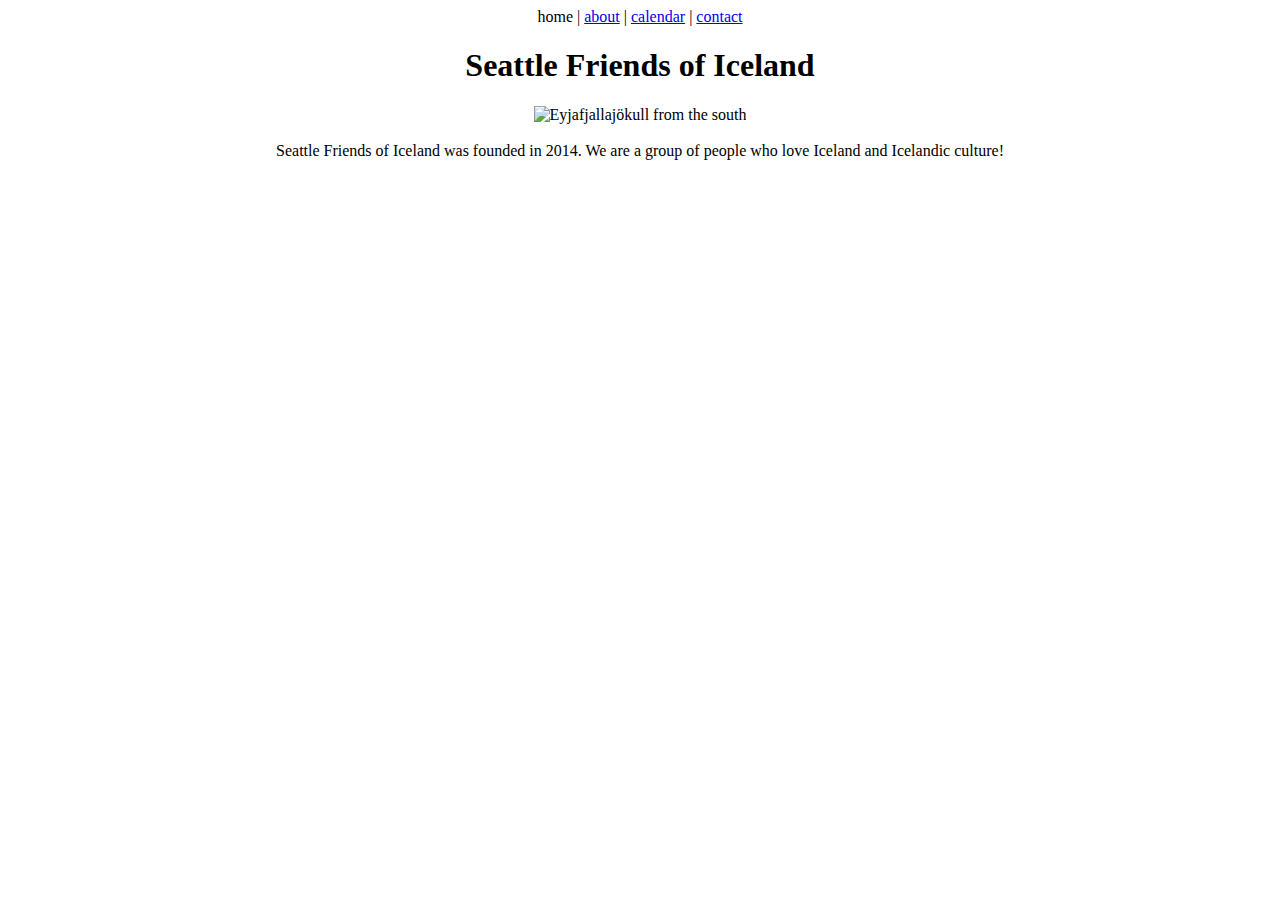
==== index.html @ feafc803 "Create index.html" ====
<!DOCTYPE html>
<html>

<head>
	<link href='http://fonts.googleapis.com/css?family=Playfair+Display+SC' rel='stylesheet' type='text/css'>
	<link href='http://fonts.googleapis.com/css?family=Open+Sans Condensed:300italic,300,700' rel='stylesheet' type='text/css'>
	<link href='http://fonts.googleapis.com/css?family=Source+Sans+Pro' rel='stylesheet' type='text/css'>
	<link href='http://fonts.googleapis.com/css?family=Abel' rel='stylesheet' type='text/css'>
	<link href='site.css' rel='stylesheet'>
	
	<title>Seattle Friends of Iceland</title>
</head>

<body>

	<div id="main" align="center">
		<div id ="toc"> 
		home | 
		<a href="http://www.seattlefriendsoficeland.com\about.html">about</a> | 	
		<a href="http://www.seattlefriendsoficeland.com\calendar.html">calendar</a> | 
		<a href="http://www.seattlefriendsoficeland.com\contact.html">contact</a>
		</div>
		
		<h1>Seattle Friends of Iceland</h1>
		<div id="sphoto">
			<img src="http://www.seattlefriendsoficeland.com/mtn.jpg" alt="Eyjafjallaj&#xF6;kull from the south" height="25%" width="100%">
		</div>
		<div class="cent"><br/>Seattle Friends of Iceland was founded in 2014.
		We are a group of people who love Iceland and Icelandic
		culture!
		</div>
	</div>
	
</body>
</html>
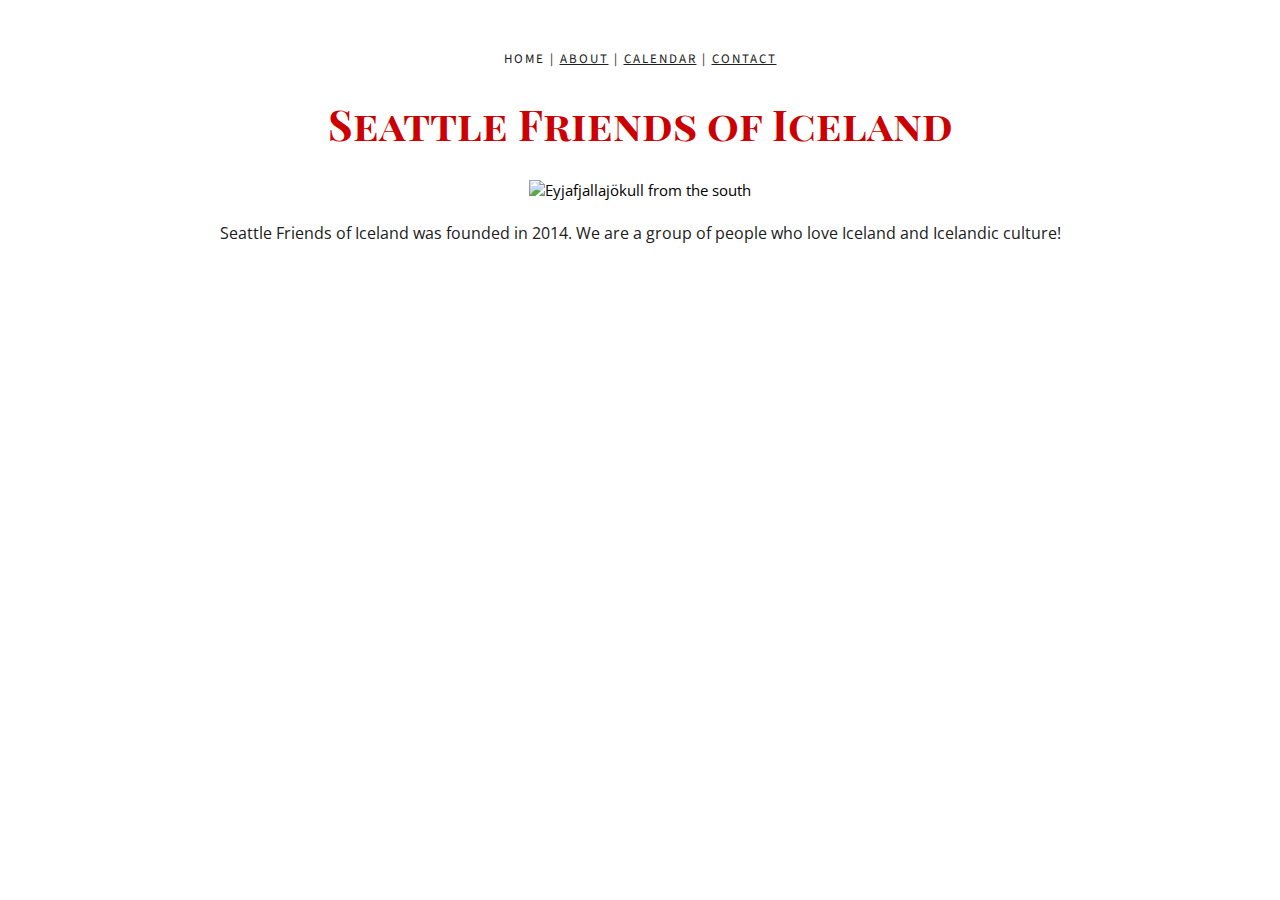
==== commit 9f45b1ab: "Changed main text font" ====
--- a/index.html
+++ b/index.html
@@ -3,9 +3,9 @@
 
 <head>
 	<link href='http://fonts.googleapis.com/css?family=Playfair+Display+SC' rel='stylesheet' type='text/css'>
-	<link href='http://fonts.googleapis.com/css?family=Open+Sans Condensed:300italic,300,700' rel='stylesheet' type='text/css'>
+	<link href='http://fonts.googleapis.com/css?family=Open+Sans:400,300&subset=latin,latin-ext' rel='stylesheet' type='text/css'>
 	<link href='http://fonts.googleapis.com/css?family=Source+Sans+Pro' rel='stylesheet' type='text/css'>
-	<link href='http://fonts.googleapis.com/css?family=Abel' rel='stylesheet' type='text/css'>
+
 	<link href='site.css' rel='stylesheet'>
 	
 	<title>Seattle Friends of Iceland</title>
@@ -32,4 +32,4 @@
 	</div>
 	
 </body>
-</html>
+</html>--- a/site.css
+++ b/site.css
@@ -0,0 +1,85 @@
+#main { 
+    background-color: #ffffff;
+}
+
+#toc {
+	font-size: 14px;
+	font-family:"Source Sans Pro", Tahoma, Arial, sans-serif;
+	font-weight:400;
+	font-style:normal;
+	font-size:13px;
+	text-transform:uppercase;
+	letter-spacing:2px;
+	text-decoration:none;
+	text-align:center;
+	color:#202020;
+}
+
+#sphoto {
+	margin: 0px;
+}
+
+body {
+	font-family: "Open Sans", Tahoma, Arial, sans-serif;
+	padding: 50px 0;
+	font-size: 15px;
+	font-style: normal;
+	font-weight: 400;
+	margin:0px;
+}
+
+h1 { /*big red heading*/
+	font-family: "Playfair Display SC", garamond;
+    color: #cc0000; 
+    font-size: 42px;
+	text-align: center;
+}
+
+h2 { /*event headings*/
+	font-family: "Playfair Display SC", garamond;
+    color: #202020; 
+    font-size: 18px;
+	text-align: center;
+}
+
+.cent {
+	font-family: "Open Sans", Tahoma, Arial, sans-serif;
+	font-size: 16px;
+	font-weight: light;
+	color: #202020;
+	text-align: center;
+	max-width: 80%;
+	padding-left:10%;
+	padding-right:10%;
+}
+
+.just {
+	font-family: "Open Sans", Tahoma, Arial, sans-serif;
+	font-size: 16px;
+	font-weight: light;
+	color: #202020;
+	text-align: justify;
+	max-width: 80%;
+	padding-left:10%;
+	padding-right:10%;
+}
+
+/* unvisited link */
+a:link {
+    color: #202020;
+}
+
+/* visited link */
+a:visited {
+    color: #202020;
+}
+
+/* mouse over link */
+a:hover {
+    color: #E60000;
+}
+
+/* selected link */
+a:active {
+     color: #E60000;
+}
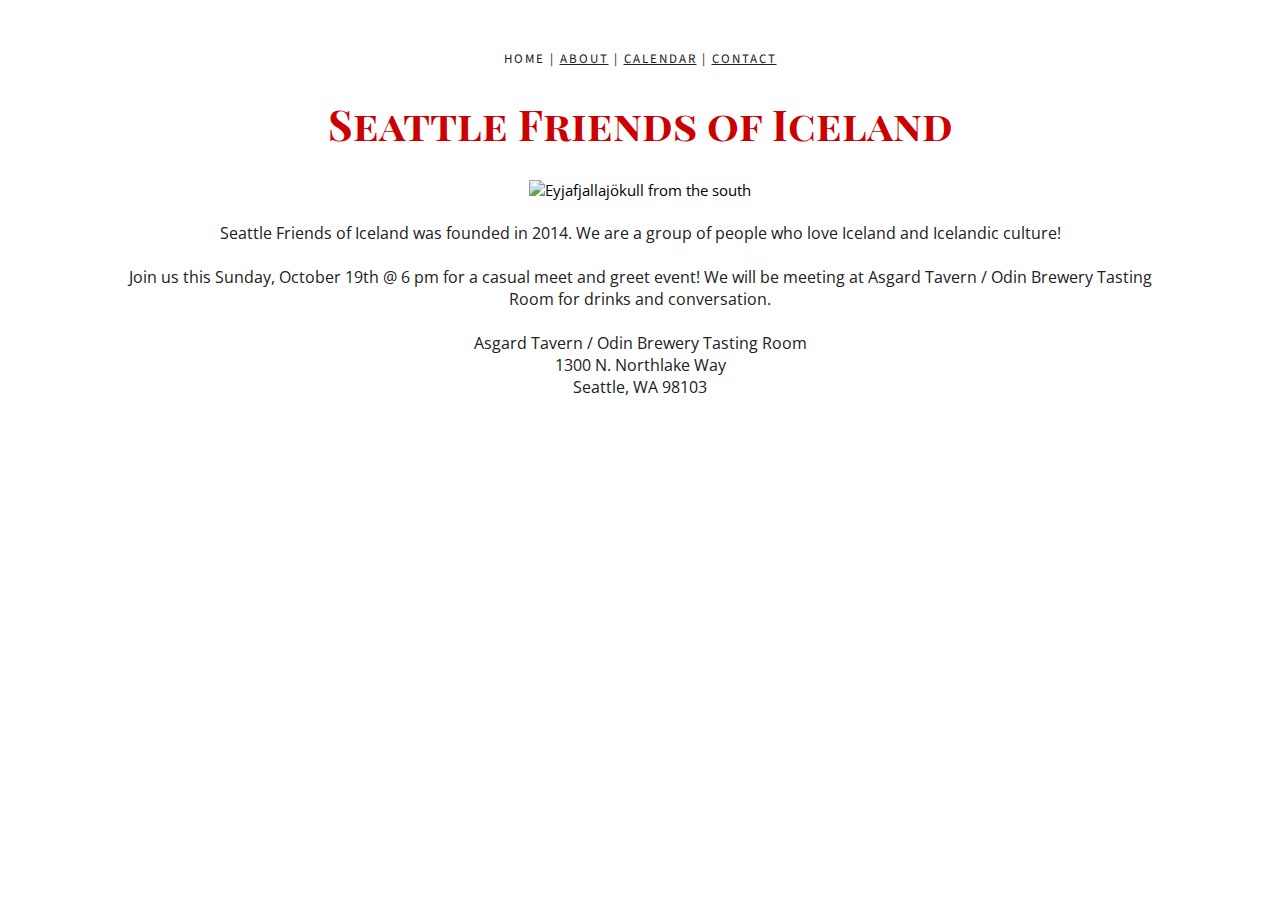
==== commit b72768f4: "style and title change" ====
--- a/index.html
+++ b/index.html
@@ -2,6 +2,7 @@
 <html>
 
 <head>
+	<meta name="viewport" content="width=device-width, initial-scale=.8">
 	<link href='http://fonts.googleapis.com/css?family=Playfair+Display+SC' rel='stylesheet' type='text/css'>
 	<link href='http://fonts.googleapis.com/css?family=Open+Sans:400,300&subset=latin,latin-ext' rel='stylesheet' type='text/css'>
 	<link href='http://fonts.googleapis.com/css?family=Source+Sans+Pro' rel='stylesheet' type='text/css'>
@@ -21,15 +22,34 @@
 		<a href="http://www.seattlefriendsoficeland.com\contact.html">contact</a>
 		</div>
 		
-		<h1>Seattle Friends of Iceland</h1>
+		<div onmouseover="changeToIcelandic()" onmouseout="changeToEnglish()">
+		<h1><span id="title">Seattle Friends of Iceland</span></h1>
+		</div>
+				
 		<div id="sphoto">
 			<img src="http://www.seattlefriendsoficeland.com/mtn.jpg" alt="Eyjafjallaj&#xF6;kull from the south" height="25%" width="100%">
 		</div>
-		<div class="cent"><br/>Seattle Friends of Iceland was founded in 2014.
+		<div class="cent">
+		<br/>Seattle Friends of Iceland was founded in 2014.
 		We are a group of people who love Iceland and Icelandic
 		culture!
+		<br/><br/>
+		Join us this Sunday, October 19th @ 6 pm for a casual meet
+		and greet event! We will be meeting at Asgard Tavern 
+		/ Odin Brewery Tasting Room for drinks and conversation. <br/>
+		<br/>Asgard Tavern / Odin Brewery Tasting Room
+		<br/>1300 N. Northlake Way
+		<br/>Seattle, WA 98103
 		</div>
 	</div>
+	<script>
+	function changeToIcelandic() {
+		document.getElementById("title").innerHTML = "Seattle &#xCD;slandsvinir";
+	}
 	
+	function changeToEnglish() {
+		document.getElementById("title").innerHTML = "Seattle Friends of Iceland";
+	}
+	</script>
 </body>
 </html>--- a/site.css
+++ b/site.css
@@ -45,7 +45,6 @@
 .cent {
 	font-family: "Open Sans", Tahoma, Arial, sans-serif;
 	font-size: 16px;
-	font-weight: light;
 	color: #202020;
 	text-align: center;
 	max-width: 80%;
@@ -56,7 +55,6 @@
 .just {
 	font-family: "Open Sans", Tahoma, Arial, sans-serif;
 	font-size: 16px;
-	font-weight: light;
 	color: #202020;
 	text-align: justify;
 	max-width: 80%;
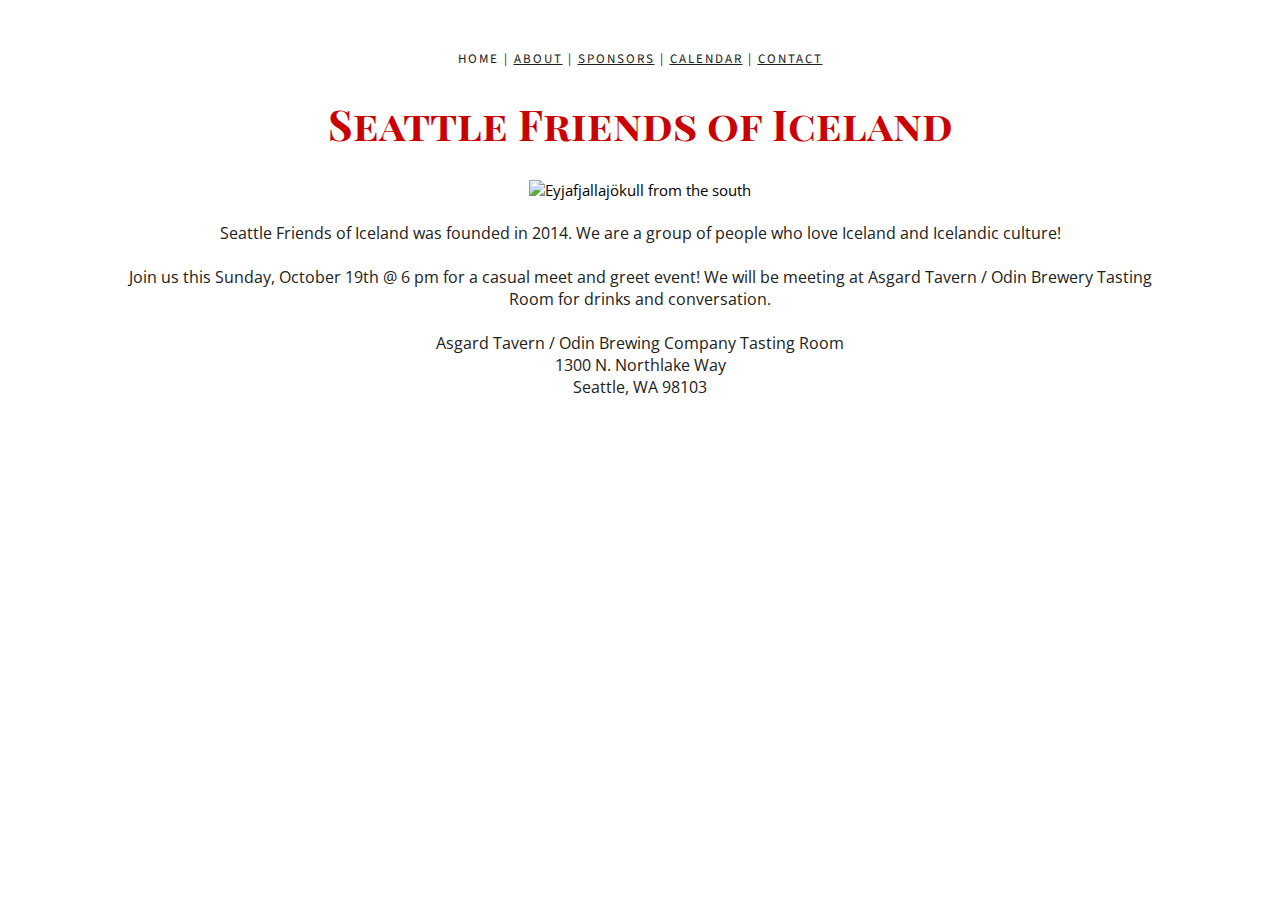
==== commit 0bf42d53: "Added sponsors, fixed typos" ====
--- a/index.html
+++ b/index.html
@@ -17,7 +17,8 @@
 	<div id="main" align="center">
 		<div id ="toc"> 
 		home | 
-		<a href="http://www.seattlefriendsoficeland.com\about.html">about</a> | 	
+		<a href="http://www.seattlefriendsoficeland.com\about.html">about</a> | 
+		<a href="http://www.seattlefriendsoficeland.com\sponsors.html">sponsors</a> | 			
 		<a href="http://www.seattlefriendsoficeland.com\calendar.html">calendar</a> | 
 		<a href="http://www.seattlefriendsoficeland.com\contact.html">contact</a>
 		</div>
@@ -37,7 +38,7 @@
 		Join us this Sunday, October 19th @ 6 pm for a casual meet
 		and greet event! We will be meeting at Asgard Tavern 
 		/ Odin Brewery Tasting Room for drinks and conversation. <br/>
-		<br/>Asgard Tavern / Odin Brewery Tasting Room
+		<br/>Asgard Tavern / Odin Brewing Company Tasting Room
 		<br/>1300 N. Northlake Way
 		<br/>Seattle, WA 98103
 		</div>
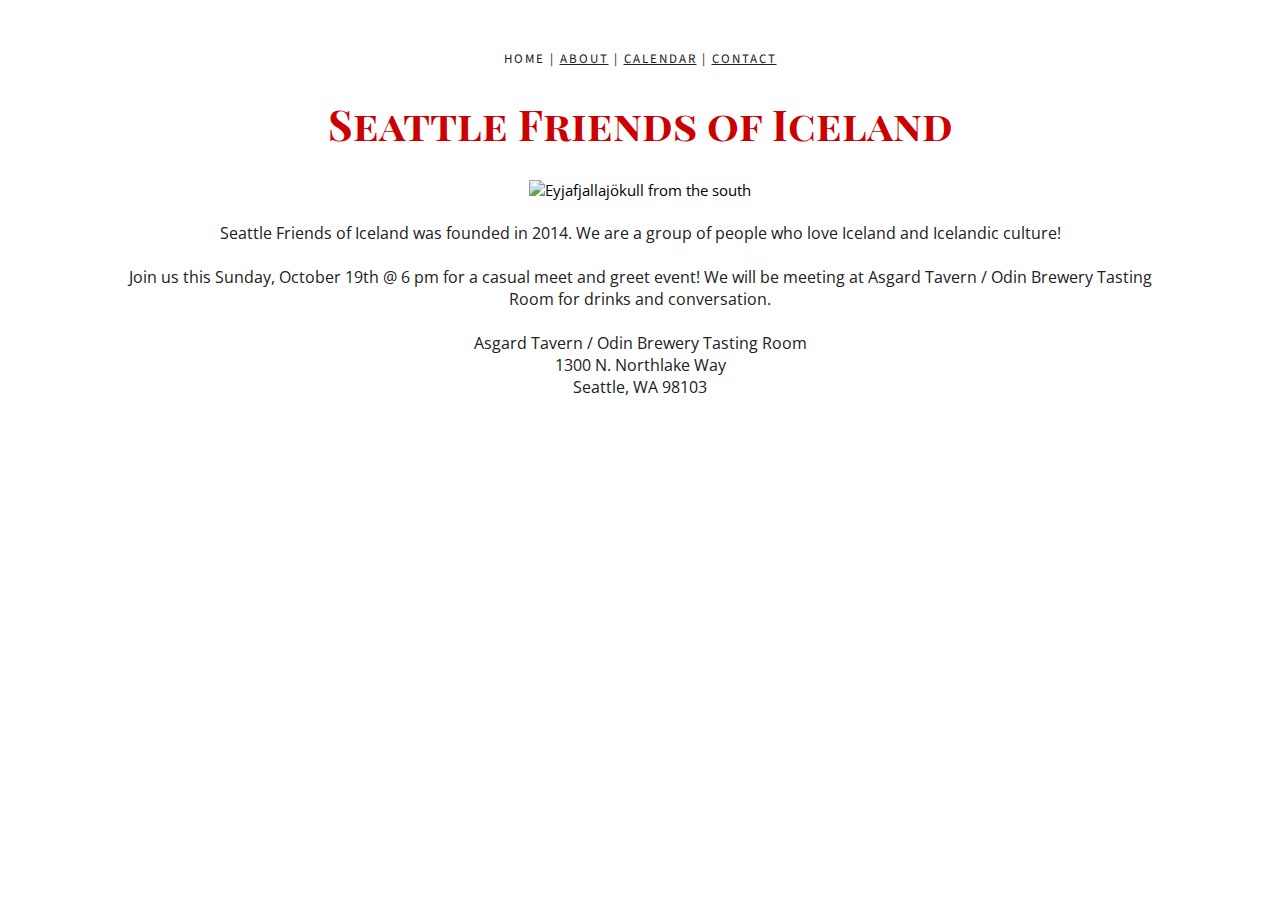
==== commit fc2f31fe: "Revert "Added sponsors, fixed typos"" ====
--- a/index.html
+++ b/index.html
@@ -17,8 +17,7 @@
 	<div id="main" align="center">
 		<div id ="toc"> 
 		home | 
-		<a href="http://www.seattlefriendsoficeland.com\about.html">about</a> | 
-		<a href="http://www.seattlefriendsoficeland.com\sponsors.html">sponsors</a> | 			
+		<a href="http://www.seattlefriendsoficeland.com\about.html">about</a> | 	
 		<a href="http://www.seattlefriendsoficeland.com\calendar.html">calendar</a> | 
 		<a href="http://www.seattlefriendsoficeland.com\contact.html">contact</a>
 		</div>
@@ -38,7 +37,7 @@
 		Join us this Sunday, October 19th @ 6 pm for a casual meet
 		and greet event! We will be meeting at Asgard Tavern 
 		/ Odin Brewery Tasting Room for drinks and conversation. <br/>
-		<br/>Asgard Tavern / Odin Brewing Company Tasting Room
+		<br/>Asgard Tavern / Odin Brewery Tasting Room
 		<br/>1300 N. Northlake Way
 		<br/>Seattle, WA 98103
 		</div>
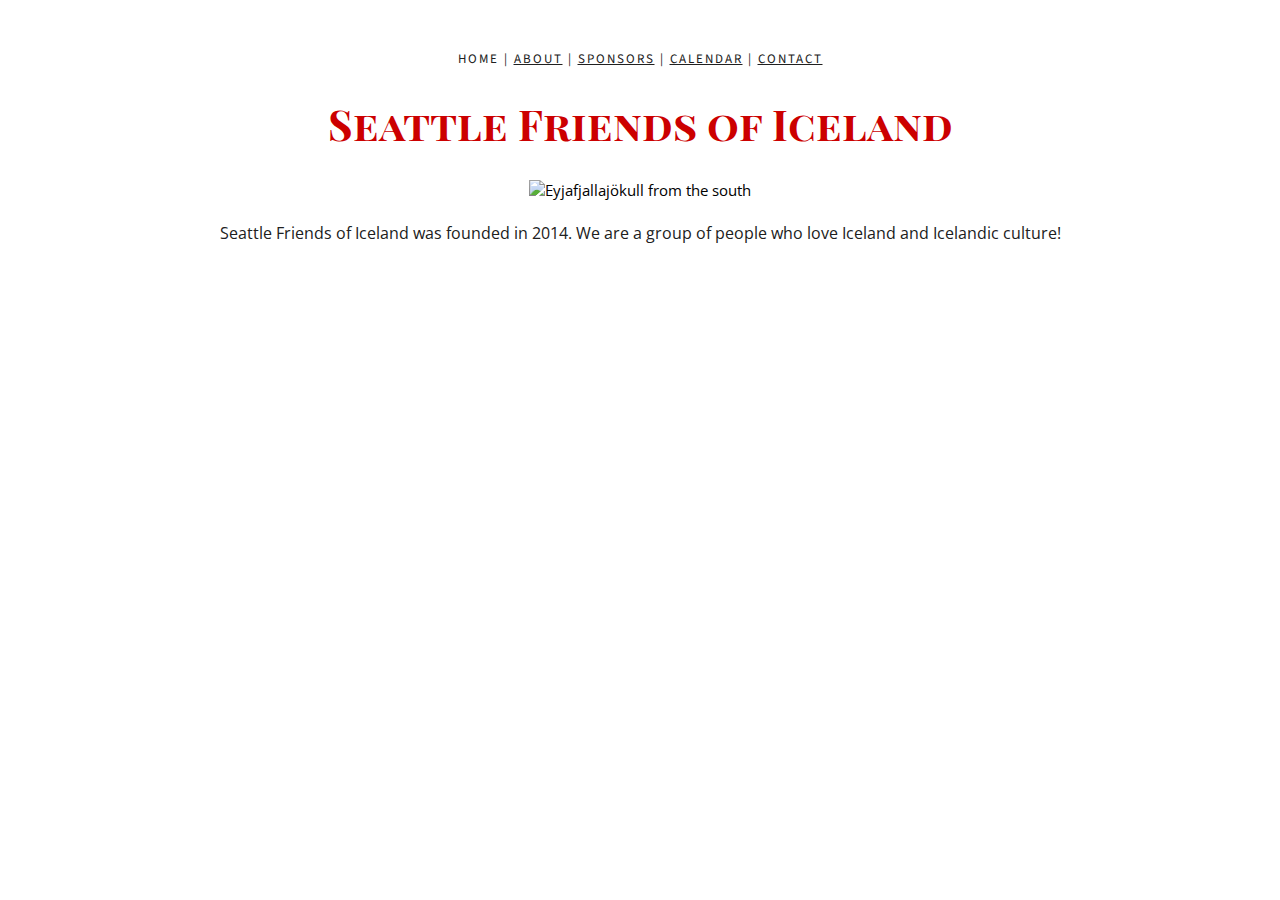
==== commit f55a343d: "Fixed all the messed up stuff." ====
--- a/index.html
+++ b/index.html
@@ -17,7 +17,8 @@
 	<div id="main" align="center">
 		<div id ="toc"> 
 		home | 
-		<a href="http://www.seattlefriendsoficeland.com\about.html">about</a> | 	
+		<a href="http://www.seattlefriendsoficeland.com\about.html">about</a> | 
+		<a href="http://www.seattlefriendsoficeland.com\sponsors.html">sponsors</a> | 			
 		<a href="http://www.seattlefriendsoficeland.com\calendar.html">calendar</a> | 
 		<a href="http://www.seattlefriendsoficeland.com\contact.html">contact</a>
 		</div>
@@ -33,13 +34,6 @@
 		<br/>Seattle Friends of Iceland was founded in 2014.
 		We are a group of people who love Iceland and Icelandic
 		culture!
-		<br/><br/>
-		Join us this Sunday, October 19th @ 6 pm for a casual meet
-		and greet event! We will be meeting at Asgard Tavern 
-		/ Odin Brewery Tasting Room for drinks and conversation. <br/>
-		<br/>Asgard Tavern / Odin Brewery Tasting Room
-		<br/>1300 N. Northlake Way
-		<br/>Seattle, WA 98103
 		</div>
 	</div>
 	<script>
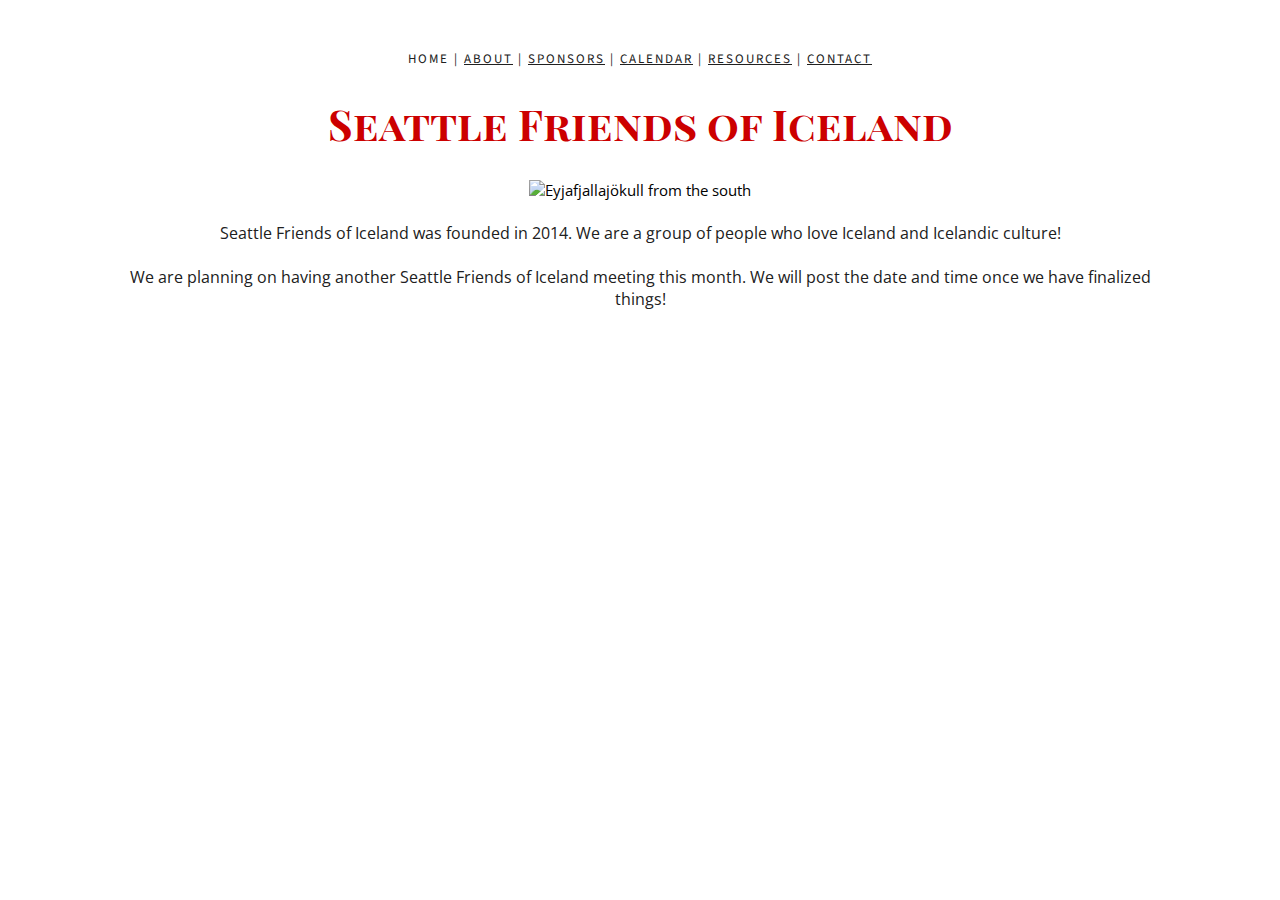
==== commit fd635ba1: "fixed broken links" ====
--- a/index.html
+++ b/index.html
@@ -1,49 +1,53 @@
 <!DOCTYPE html>
 <html>
+	<head>
+		<meta name="viewport" content="width=device-width, initial-scale=.8">
+		<link href='http://fonts.googleapis.com/css?family=Playfair+Display+SC' rel='stylesheet' type='text/css'>
+		<link href='http://fonts.googleapis.com/css?family=Open+Sans:400,300&subset=latin,latin-ext' rel='stylesheet' type='text/css'>
+		<link href='http://fonts.googleapis.com/css?family=Source+Sans+Pro' rel='stylesheet' type='text/css'>
 
-<head>
-	<meta name="viewport" content="width=device-width, initial-scale=.8">
-	<link href='http://fonts.googleapis.com/css?family=Playfair+Display+SC' rel='stylesheet' type='text/css'>
-	<link href='http://fonts.googleapis.com/css?family=Open+Sans:400,300&subset=latin,latin-ext' rel='stylesheet' type='text/css'>
-	<link href='http://fonts.googleapis.com/css?family=Source+Sans+Pro' rel='stylesheet' type='text/css'>
+		<link href='site.css' rel='stylesheet'>
+		
+		<title>Seattle Friends of Iceland</title>
+	</head>
 
-	<link href='site.css' rel='stylesheet'>
-	
-	<title>Seattle Friends of Iceland</title>
-</head>
+	<body>
 
-<body>
-
-	<div id="main" align="center">
-		<div id ="toc"> 
-		home | 
-		<a href="http://www.seattlefriendsoficeland.com\about.html">about</a> | 
-		<a href="http://www.seattlefriendsoficeland.com\sponsors.html">sponsors</a> | 			
-		<a href="http://www.seattlefriendsoficeland.com\calendar.html">calendar</a> | 
-		<a href="http://www.seattlefriendsoficeland.com\contact.html">contact</a>
+		<div id="main" align="center">
+			<div id ="toc"> 
+			home | 
+			<a href="about.html">about</a> | 
+			<a href="sponsors.html">sponsors</a> | 			
+			<a href="calendar.html">calendar</a> | 
+			<a href="resources.html">resources</a> |
+			<a href="contact.html">contact</a>
+			</div>
+			
+			<div onmouseover="changeToIcelandic()" onmouseout="changeToEnglish()">
+			<h1><span id="title">Seattle Friends of Iceland</span></h1>
+			</div>
+					
+			<div id="sphoto">
+				<img src="http://www.seattlefriendsoficeland.com/mtn.jpg" alt="Eyjafjallaj&#xF6;kull from the south" height="25%" width="100%">
+			</div>
+			<div class="cent">
+			<br/>Seattle Friends of Iceland was founded in 2014.
+			We are a group of people who love Iceland and Icelandic
+			culture!
+			<br /> <br />
+			We are planning on having another Seattle Friends of Iceland
+			meeting this month. We will post the date and time once we
+			have finalized things!
+			</div>
 		</div>
+		<script>
+		function changeToIcelandic() {
+			document.getElementById("title").innerHTML = "Seattle &#xCD;slandsvinir";
+		}
 		
-		<div onmouseover="changeToIcelandic()" onmouseout="changeToEnglish()">
-		<h1><span id="title">Seattle Friends of Iceland</span></h1>
-		</div>
-				
-		<div id="sphoto">
-			<img src="http://www.seattlefriendsoficeland.com/mtn.jpg" alt="Eyjafjallaj&#xF6;kull from the south" height="25%" width="100%">
-		</div>
-		<div class="cent">
-		<br/>Seattle Friends of Iceland was founded in 2014.
-		We are a group of people who love Iceland and Icelandic
-		culture!
-		</div>
-	</div>
-	<script>
-	function changeToIcelandic() {
-		document.getElementById("title").innerHTML = "Seattle &#xCD;slandsvinir";
-	}
-	
-	function changeToEnglish() {
-		document.getElementById("title").innerHTML = "Seattle Friends of Iceland";
-	}
-	</script>
-</body>
+		function changeToEnglish() {
+			document.getElementById("title").innerHTML = "Seattle Friends of Iceland";
+		}
+		</script>
+	</body>
 </html>